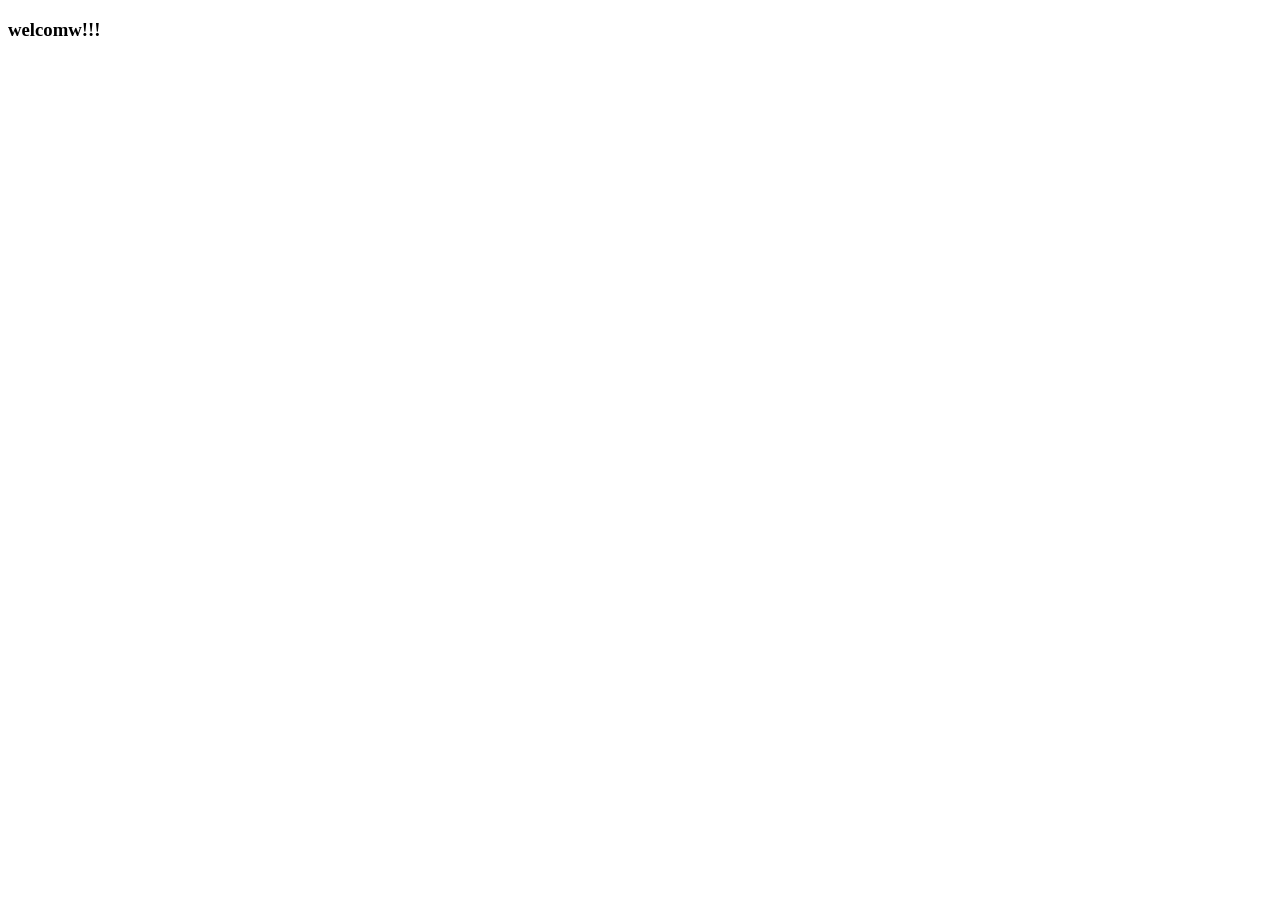
==== index.html @ 593a6dd6 "add index file" ====
<!DOCTYPE html>
<html lang="en">
<head>
    <meta charset="UTF-8">
    <meta name="viewport" content="width=device-width, initial-scale=1.0">
    <title>Document</title>
</head>
<body>
   <h3>welcomw!!!</h3> 
</body>
</html>
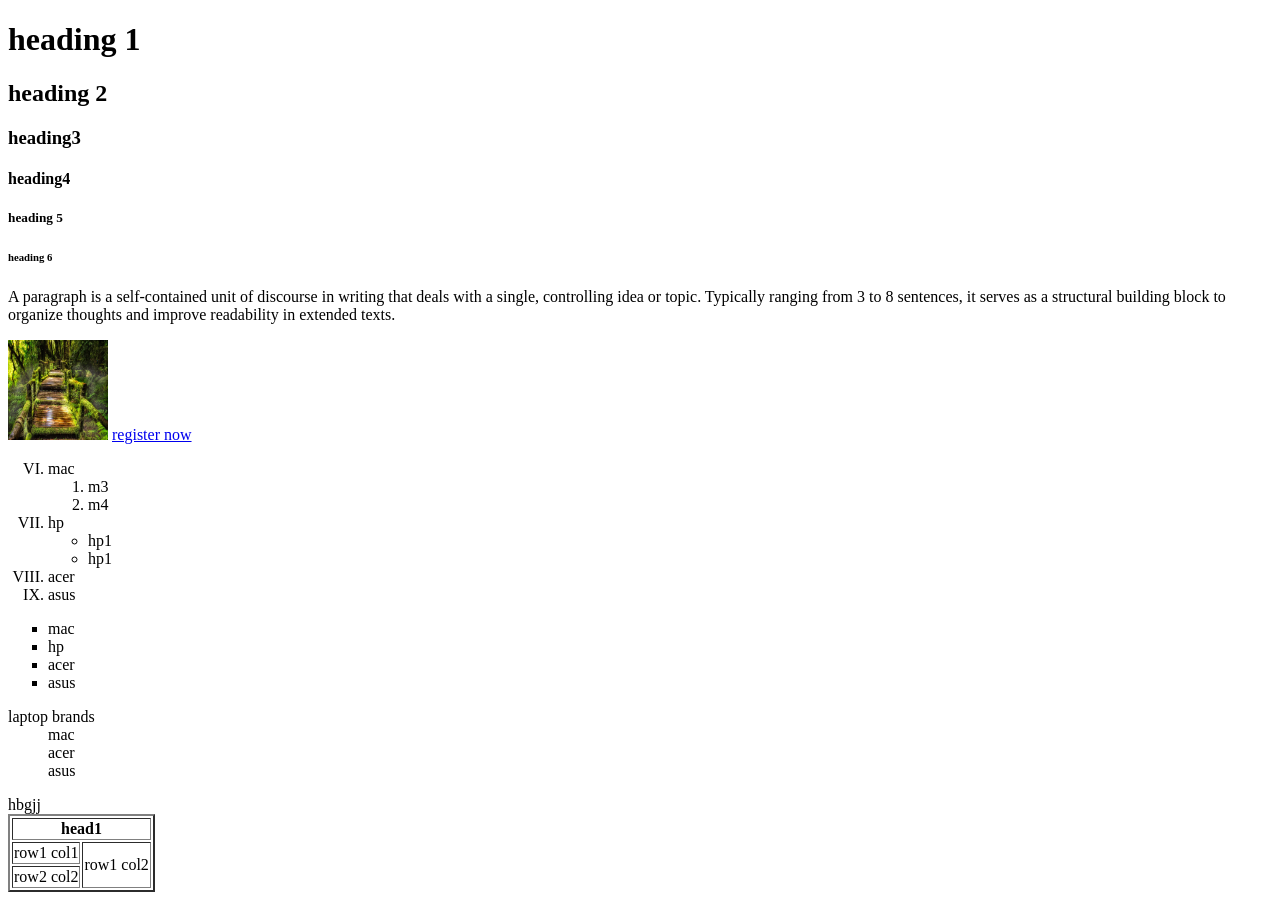
==== commit 5d6e2d49: "intro to html tags" ====
--- a/index.html
+++ b/index.html
@@ -1,11 +1,59 @@
 <!DOCTYPE html>
-<html lang="en">
+<html>
 <head>
     <meta charset="UTF-8">
     <meta name="viewport" content="width=device-width, initial-scale=1.0">
-    <title>Document</title>
+    <title>intro into html</title>
 </head>
 <body>
-   <h3>welcomw!!!</h3> 
+   <h1>heading 1</h1> 
+   <h2>heading 2</h2>
+   <h3>heading3</h3>
+   <h4>heading4</h4>
+   <h5>heading 5</h5>
+   <h6>heading 6</h6>
+   <p>A paragraph is a self-contained unit of discourse in writing that deals with a single, controlling idea or topic. Typically ranging from 3 to 8 sentences, it serves as a structural building block to organize thoughts and improve readability in extended texts.</p>
+   <img src="images/pic.webp" width="100" height="100"/>
+   <a href="register.html" target="_blank"> register now </a>
+
+   <ol type="I" start="6"> 
+    <li>mac</li>
+    <ol> <li>m3</li> <li>m4</li></ol>
+    <li>hp</li>
+    <ul><li>hp1</li> <li>hp1</li></ul>
+    <li>acer</li>
+    <li>asus</li>
+   </ol>
+
+   <ul type="SQUARE">
+    <li>mac</li>
+    <li>hp</li>
+    <li>acer</li>
+    <li>asus</li>
+   </ul>
+
+   <dl>
+     <dt>laptop brands</dt>  
+    <dd>mac</dd>
+    <dd>acer</dd>
+    <dd>asus</dd>
+   </dl>
+hbgjj
+   
+
+   <table border="2">
+    <tr>
+        <th colspan="2">head1</th>
+        
+    </tr>
+    <tr>
+        <td> row1 col1</td>
+        <td rowspan="2"> row1 col2</td>
+    </tr>
+    <tr>
+        
+        <td> row2 col2</td>
+    </tr>
+   </table>
 </body>
 </html>
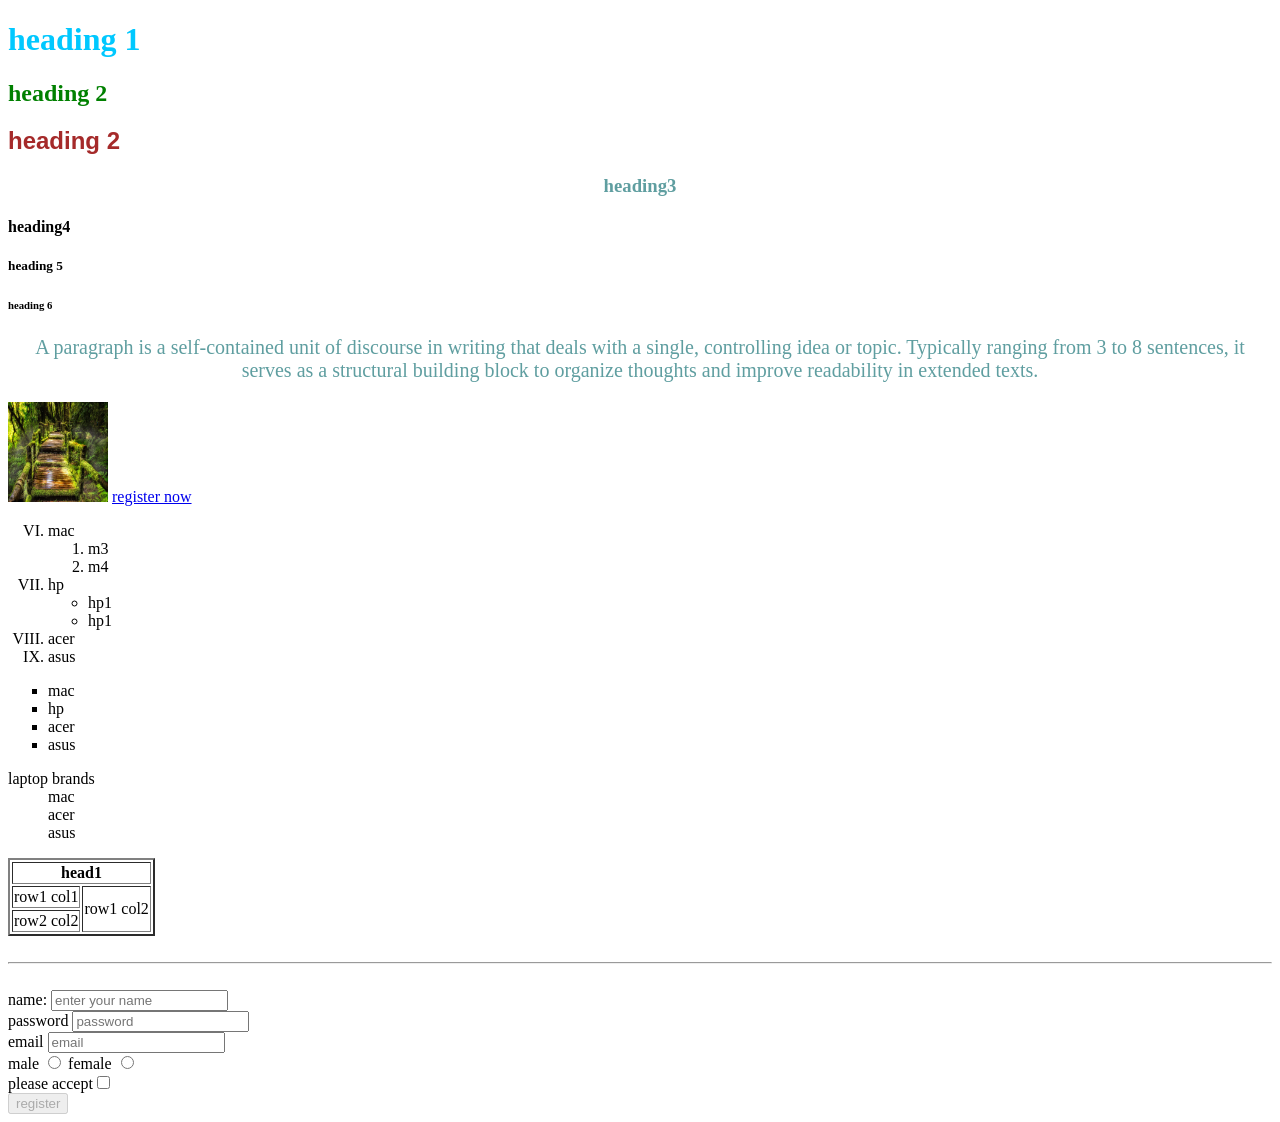
==== commit f5d558ef: "intro to css" ====
--- a/index.html
+++ b/index.html
@@ -4,15 +4,34 @@
     <meta charset="UTF-8">
     <meta name="viewport" content="width=device-width, initial-scale=1.0">
     <title>intro into html</title>
+    <style>
+         /* h2 {
+            color:green;
+        }
+       p {
+        color: orangered;
+        font-size: 20px;
+        }
+        #head-2 {
+            color: brown;
+            font-family: Arial, Helvetica, sans-serif;
+        }
+        .theme-font{
+            color: cadetblue;
+            text-align:center ;
+        } */
+</style>
+<link rel="stylesheet" href="style.css">
 </head>
 <body>
-   <h1>heading 1</h1> 
+   <h1 style="color:rgb(0, 200, 255)">heading 1</h1>  
    <h2>heading 2</h2>
-   <h3>heading3</h3>
+   <h2 id="head-2">heading 2</h2>
+   <h3 class="theme-font">heading3</h3>
    <h4>heading4</h4>
    <h5>heading 5</h5>
    <h6>heading 6</h6>
-   <p>A paragraph is a self-contained unit of discourse in writing that deals with a single, controlling idea or topic. Typically ranging from 3 to 8 sentences, it serves as a structural building block to organize thoughts and improve readability in extended texts.</p>
+   <p class="theme-font">A paragraph is a self-contained unit of discourse in writing that deals with a single, controlling idea or topic. Typically ranging from 3 to 8 sentences, it serves as a structural building block to organize thoughts and improve readability in extended texts.</p>
    <img src="images/pic.webp" width="100" height="100"/>
    <a href="register.html" target="_blank"> register now </a>
 
@@ -38,9 +57,8 @@
     <dd>acer</dd>
     <dd>asus</dd>
    </dl>
-hbgjj
+
    
-
    <table border="2">
     <tr>
         <th colspan="2">head1</th>
@@ -55,5 +73,20 @@
         <td> row2 col2</td>
     </tr>
    </table>
+<br><hr>
+<br>
+   <form>
+    <label for="name">name:</label>
+    <input id= "name" type="text" placeholder="enter your name"  required><br>
+    <label for="pswd">password</label>
+    <input id="pswd" type="password" placeholder="password"><br>
+    <label for="mail">email</label>
+    <input id="mail" type="email" placeholder="email"><br>
+    <label>male</label> <input type="radio" name="gender" value="male">
+    <label>female</label> <input type="radio" name="gender" value="female"> <br>
+    <label>please accept</label><input type="checkbox" ><br>
+    <button disabled>register</button>
+
+   </form>
 </body>
 </html>
--- a/style.css
+++ b/style.css
@@ -0,0 +1,18 @@
+ h1 {
+    color:coral;
+ }
+ h2 {
+            color:green;
+        }
+       p {
+        color: orangered;
+        font-size: 20px;
+        }
+        #head-2 {
+            color: brown;
+            font-family: Arial, Helvetica, sans-serif;
+        }
+        .theme-font{
+            color: cadetblue;
+            text-align:center ;
+        }
